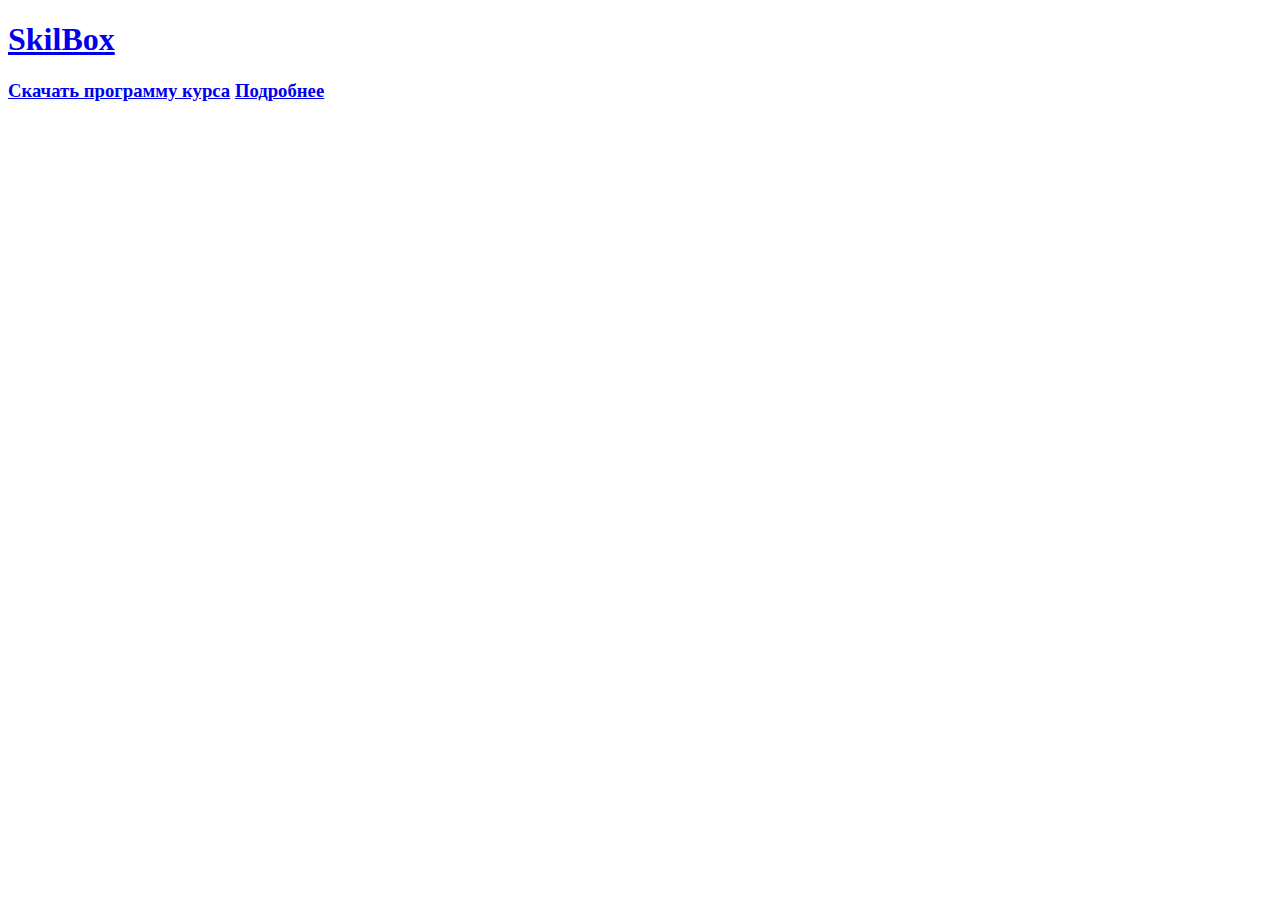
==== HTML/2_new/index.html @ 6ad4d713 "completed according to the additions and comments to the homework 2.7" ====
<!DOCTYPE html>
<html lang="ru">

<head>
  <meta charset="UTF-8">
  <meta name="viewport" content="width=device-width, initial-scale=1.0">
  <title>SkillBox - онлайн университет</title>
</head>

<body>
  <div>
    <h1> <a target="blank" href="https://skillbox.ru/">SkilBox</a></h1>
    <h3> <a href="files/2.7_Skillbox_Layout.docx" download>Скачать программу курса</a> <a
        href="include/program.html">Подробнее</a>
    </h3>
  </div>

</body>

</html>
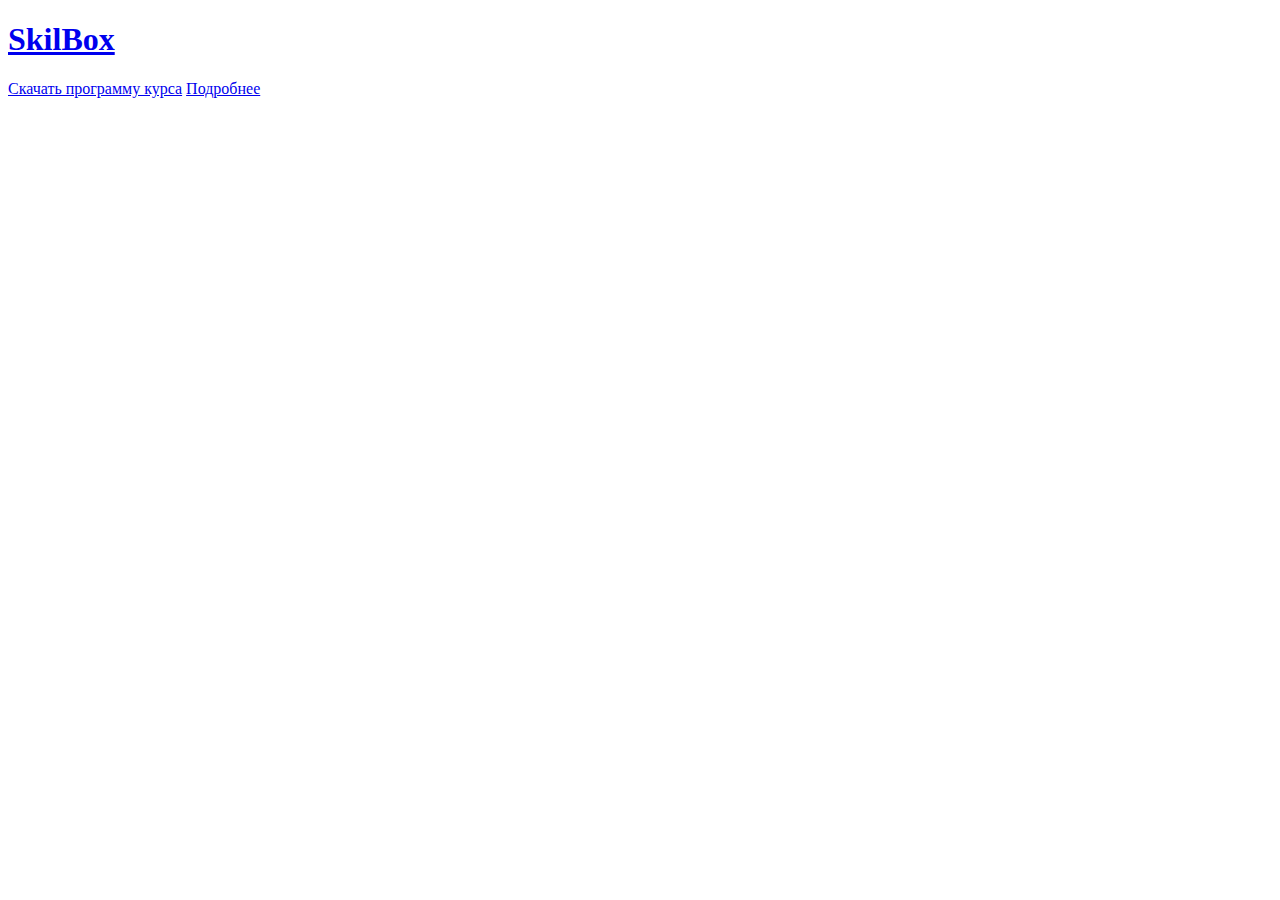
==== commit db43fab5: "Udpade lesson_002 in directory 2_new" ====
--- a/HTML/2_new/index.html
+++ b/HTML/2_new/index.html
@@ -8,11 +8,10 @@
 </head>
 
 <body>
+  <h1> <a target="blank" href="https://skillbox.ru/">SkilBox</a></h1>
   <div>
-    <h1> <a target="blank" href="https://skillbox.ru/">SkilBox</a></h1>
-    <h3> <a href="files/2.7_Skillbox_Layout.docx" download>Скачать программу курса</a> <a
-        href="include/program.html">Подробнее</a>
-    </h3>
+    <a href="files/2.7_Skillbox_Layout.docx" download>Скачать программу курса</a>
+    <a href="include/program.html">Подробнее</a>
   </div>
 
 </body>
